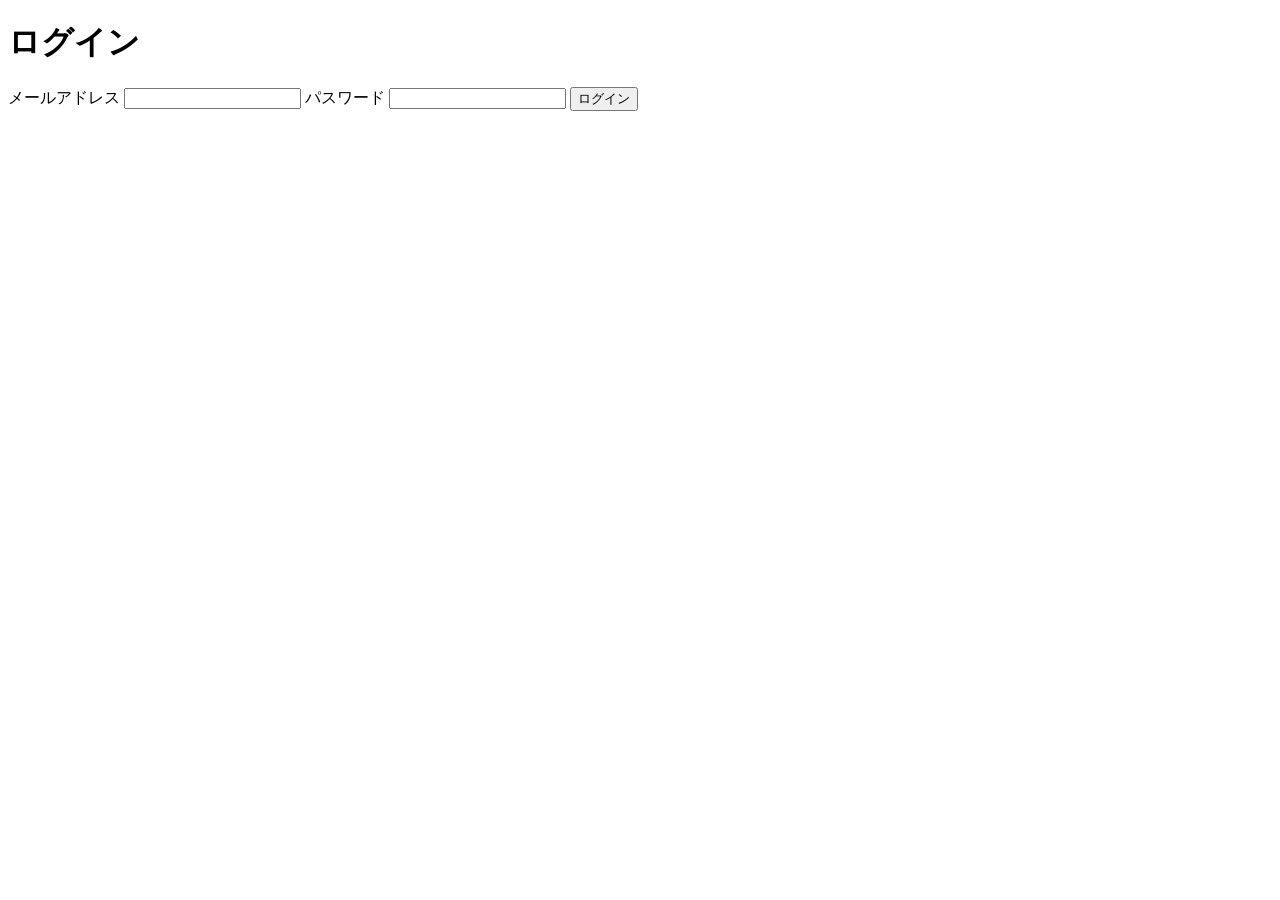
==== login.html @ 820ce331 "[add]最初のファイル" ====
<!DOCTYPE html>
<html>
    <head>
        <meta charset="utf-8">
        <meta name="viewport" content="width=device-width,initial-scale=1.0,minimum-scale=1.0">
        <title>ログイン</title>
            <link rel="stylesheet" href="css/stle.css">
    </head>
    <body>
        <h1>ログイン</h1>

        <form action="login.php" method="post">
            <label for="email">メールアドレス</label>
            <input type="email" name="email">
            <label for="password">パスワード</label>
            <input type="password" name="password">
            <button type="submit">ログイン</button>
        </form>

    </body>
</html>
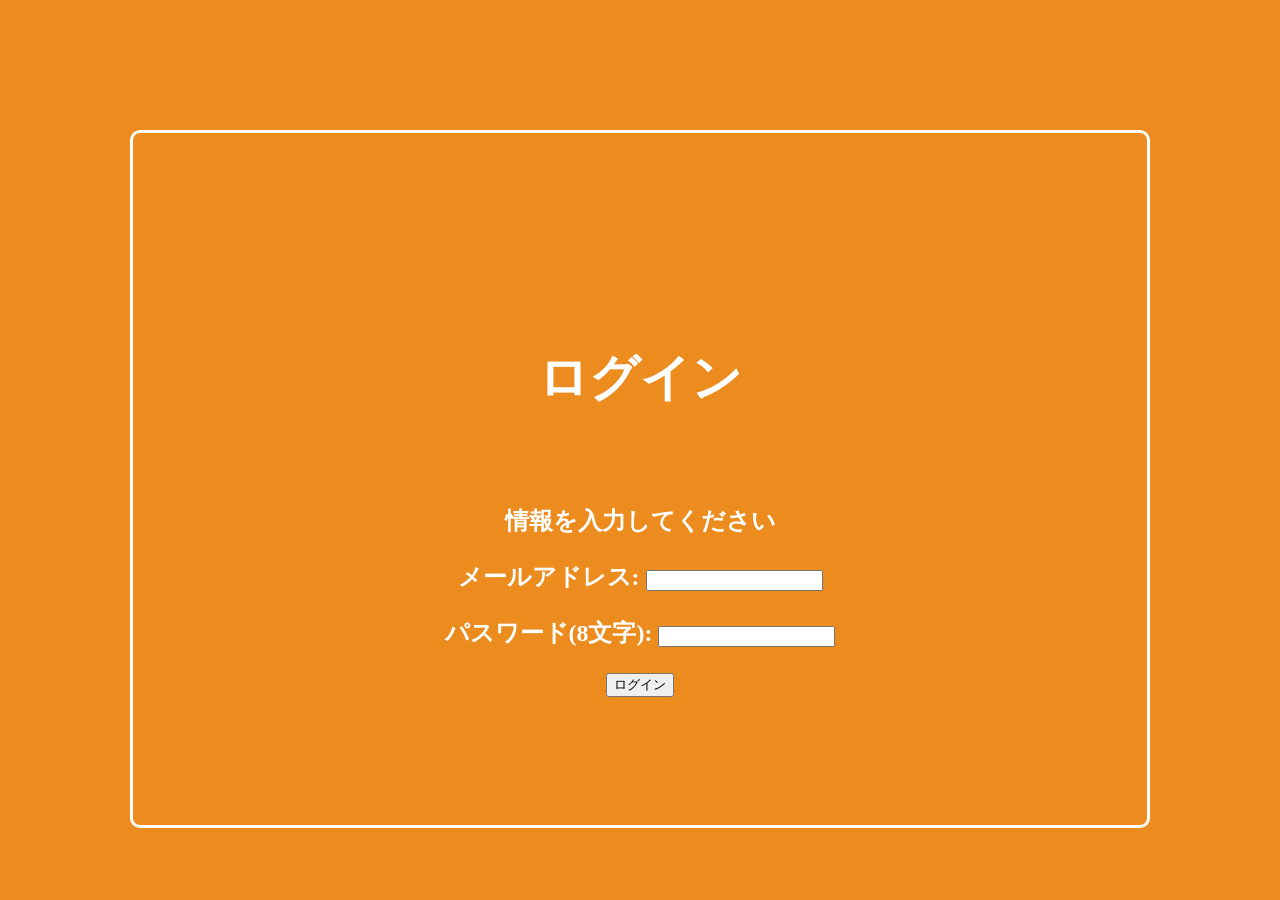
==== commit 3f9012f9: "[update]最新のファイルに更新 各種ファイルが最新のものでなかったため、更新しました。" ====
--- a/login.html
+++ b/login.html
@@ -4,18 +4,22 @@
         <meta charset="utf-8">
         <meta name="viewport" content="width=device-width,initial-scale=1.0,minimum-scale=1.0">
         <title>ログイン</title>
+        <link rel ="stylesheet" href ="css/style.css"> 
+        <!--
             <link rel="stylesheet" href="css/stle.css">
+        -->
     </head>
     <body>
+         <div class="box">
         <h1>ログイン</h1>
-
         <form action="login.php" method="post">
-            <label for="email">メールアドレス</label>
-            <input type="email" name="email">
-            <label for="password">パスワード</label>
-            <input type="password" name="password">
-            <button type="submit">ログイン</button>
+            <h2><p>情報を入力してください</p></h2>
+            <h2><p><label for="email">メールアドレス:</label>
+            <input type="email" name="email"></p></h2>
+            <h2><p><label for="password"> パスワード(8文字):</label>
+            <input type="password" name="password"></p></h2>
+            <button type="submit" class="login">ログイン</button>
         </form>
-
+        </div>
     </body>
 </html>
--- a/css/style.css
+++ b/css/style.css
@@ -0,0 +1,488 @@
+/*===================================================
+
+  ～関数～
+  ・:root{}の中にHTML全体に適用できる変数を記述する
+    --変数名: ○○○○;
+
+  ・var(変数名)で値を呼び出せる
+
+=====================================================*/
+:root{
+  /*背景で使うメインカラー*/
+  --Primary: #EC8C1F;
+
+  /*新規登録ボタン*/
+  --signup: #5B514F;
+  
+  /*ログインボタン*/
+  --login: #FFFFFF;
+
+  /*今すぐ始めるボタン*/
+  --startnow: #2A416A;
+
+  /*ボタンの影の色*/
+  --shadow: rgba(0, 0, 0, 0.25);
+
+  /*黒文字*/
+  --Black: #432821;
+
+  /*黒ボタン*/
+  --DarkGray: #5B514F;
+
+  /*白*/
+  --White: #FFFFFF;
+
+  /*確定ボタン（青色）*/
+  --Secondary: #2A416A;
+
+
+  /*問題選択肢の色*/
+  --first: #2A416A;
+  --second: #E24725;
+  --third: #277C3F;
+  --fourth: #F6D561;
+  
+  --A: #2A416A;
+  --B: #E24725;
+  --C: #277C3F;
+
+  /*タイマーの色*/
+  --timer: #E6362B;
+
+}
+/*============================================
+
+  関数指定ここまで
+
+==============================================*/
+
+
+h1{
+  color: white;
+  padding-top: 50px;
+  padding-bottom: 60px;
+  font-size: 50px;
+}
+
+h2{
+  color: white;
+}
+
+p{
+  color: white;
+}
+.main{
+  margin:50px auto;
+  margin-top:0;
+}
+.box{
+  padding: 10% 10%;
+  padding-bottom: 10%px;
+  margin: 2em 2em;
+  max-width: 1030px;
+  min-width: 560px;
+  font-weight: bold;
+  border: solid 3px white;/*線*/
+  border-radius: 10px;/*角の丸み*/
+  position: absolute;
+  left: 130px;
+  right: 130px;
+  top: 130px;
+  bottom: auto;
+  margin: 0 auto;
+  overflow: hidden;
+  position: fixed;
+  
+  /*min-height: 450px; */
+    
+}
+.header{
+	width: 100%
+}
+.wrapper{
+	width: 970px;
+  margin: 30px auto 40px;
+
+  max-width: 960px;
+}
+body{
+  margin: 0 0 0 0;
+  background-color: #EC8C1F;
+  width: 100%;
+  text-align: center;
+  /*height: 100%;*/
+  /*min-height: 300px;*/
+  
+}
+/*----------PC表示の場合-----------*/
+@media screen and (min-width: 560px){ 
+/*================================================
+
+  新規登録ボタン
+
+=================================================*/
+.signupbutton{
+	display: inline-block;
+  text-decoration: none;
+  background:var(--signup);
+  color: #FFF;
+  width: 120px;
+  height: 120px;
+  line-height: 120px;
+  border-radius: 50%;
+  text-align: center;
+  font-weight: bold;
+  overflow: hidden;
+  box-shadow: 0px 2px 2px rgba(0, 0, 0, 0.29);
+  border-bottom: solid 3px var(--signup);
+  transition: .4s;
+  margin: 10px 5px;
+}
+/*
+  ボタンを押したとき
+----------------------------------------------*/
+.signupbutton:active {
+  -webkit-transform: translateY(2px);
+  transform: translateY(2px);
+  box-shadow: 0 0 1px rgba(0, 0, 0, 0.15);
+  border-bottom: none;
+}
+/*=================================================
+
+  ログインボタン
+
+=================================================*/
+.loginbutton{
+  display: inline-block;
+  text-decoration: none;
+  background:var(--login);
+  color: var(--Black);
+  width: 120px;
+  height: 120px;
+  line-height: 120px;
+  border-radius: 50%;
+  text-align: center;
+  font-weight: bold;
+  overflow: hidden;
+  box-shadow: 0px 2px 2px rgba(0, 0, 0, 0.29);
+  border-bottom: solid 3px var(--login);
+  transition: .4s;
+  margin: 10px 5px;
+}
+/*
+  ボタンを押したとき
+----------------------------------------------*/
+.loginbutton:active {
+  -webkit-transform: translateY(2px);
+  transform: translateY(2px);
+  box-shadow: 0 0 1px rgba(0, 0, 0, 0.15);
+  border-bottom: none;
+}
+
+/*===============================================
+
+  今すぐ始めるボタン
+
+=================================================*/
+.startnowbutton{
+  display: inline-block;
+  text-decoration: none;
+  background:var(--startnow);
+  color: #FFF;
+  width: 120px;
+  height: 120px;
+  line-height: 120px;
+  border-radius: 50%;
+  text-align: center;
+  font-weight: bold;
+  overflow: hidden;
+  box-shadow: 0px 2px 2px rgba(0, 0, 0, 0.29);
+  border-bottom: solid 3px var(--startnow);
+  transition: .4s;
+  margin: 10px 5px;
+}
+/*
+  ボタンを押したとき
+----------------------------------------------*/
+.startnowbutton:active {
+  -webkit-transform: translateY(2px);
+  transform: translateY(2px);
+  box-shadow: 0 0 1px rgba(0, 0, 0, 0.15);
+  border-bottom: none;
+}
+
+.selectbutton{
+	display: flex;
+	justify-content: space-between;
+}
+.footer{
+	width: 100%
+}
+}
+
+/*-------------------------------------------
+
+  ハンバーガーメニューここから
+
+--------------------------------------------*/
+ul { list-style: none; }
+
+a { text-decoration: none; color: black;}
+
+#menu-wrapper {
+    overflow: hidden;
+    max-width: 100%;
+    cursor: pointer;
+}
+
+
+
+#menu-wrapper #hamburger-menu {
+  position: relative;
+  width: 25px;
+  height: 20px;
+  margin: 15px;
+}
+#menu-wrapper #hamburger-menu span {
+  opacity: 1;
+  left: 0;
+  display: block;
+  width: 100%;
+  height: 2px;
+  border-radius: 10px;
+  color: black;
+  background-color: white;
+  position: absolute;
+  transform: rotate(0deg);
+  transition: .4s ease-in-out;
+}
+
+#menu-wrapper #hamburger-menu span:nth-child(1) {
+  top: 0;
+}
+#menu-wrapper #hamburger-menu span:nth-child(2) {
+  top: 9px;
+}
+#menu-wrapper #hamburger-menu span:nth-child(3) {
+  top: 18px;
+}
+#menu-wrapper #hamburger-menu.open span:nth-child(1) {
+  transform: translateY(9px) rotate(135deg);
+}
+#menu-wrapper #hamburger-menu.open span:nth-child(2) {
+  opacity: 0;
+  transform: translateX(-60px);
+}
+#menu-wrapper #hamburger-menu.open span:nth-child(3) {
+  transform: translateY(-9px) rotate(-135deg);
+}
+
+#menu-container .menu-list .menu-submenu {
+  padding-top: 20px;
+  padding-bottom: 20px;
+}
+#menu-container .menu-list {
+  padding-left: 0;
+  display: block;
+  position: absolute;
+  width: 100%;
+  max-width: 450px;
+  background: white;
+  box-shadow: rgba(100,100,100,0.2) 6px 2px 10px;
+  z-index: 999;
+  overflow-y: auto;
+  overflow-x: hidden;
+  left: -100%;
+}
+
+#menu-container .menu-list li.accordion-toggle, #menu-container .menu-list .menu-login {
+  font-size: 16px;
+  padding: 20px;
+  text-transform: uppercase;
+  border-top: 1px solid #dbdcd2;
+}
+#menu-container .menu-list li:first-of-type {
+  border-top: 0;
+}
+
+.accordion-toggle, .accordion-content {
+  cursor: pointer;
+  font-size: 16px;
+  position: relative;
+  letter-spacing: 1px;
+}
+
+.accordion-content {
+  display: none;
+}
+
+.accordion-toggle a:before, .accordion-toggle a:after {
+  content: '';
+  display: block;
+  position: absolute;
+  top: 50%;
+  right: 30px;
+  width: 15px;
+  height: 2px;
+  margin-top: -1px;
+  background-color: #5a5858;
+  transform-origin: 50% 50%;
+  transition: all 0.3s ease-out;
+}
+
+.accordion-toggle a:before {
+  transform: rotate(-90deg);
+  opacity: 1;
+  z-index: 2;
+}
+
+.accordion-toggle.active-tab {
+background: yellowgreen;
+transition: all 0.3s ease;
+}
+.accordion-toggle a.active:before {
+  transform: rotate(0deg);
+  background: #fff !important;
+}
+
+.accordion-toggle a.active:after {
+  transform: rotate(180deg);
+  background: #fff !important;
+  opacity: 0;
+}
+/*-------------------------------------------
+
+  ハンバーガーメニューここまで
+
+--------------------------------------------*/
+
+
+/* ------------------------------------------
+  レスポンシブデザイン ここから
+  スマホ表示の場合
+--------------------------------------------*/
+
+@media screen and (max-width: 559px){ 
+.main{
+  margin:50px auto;
+  margin-top:0;
+}
+h1{
+  font-size: 25px;
+}
+
+.box{
+  padding: auto;
+  padding-bottom: auto;
+  margin: 2% 2%;
+  max-width: 100%;
+  min-width: 75%;
+  font-weight: auto;
+  max-height: auto;
+  min-height: auto;
+  border: solid 3px white;/*線*/
+  border-radius: 10px;/*角の丸み*/
+  position: auto;
+  left: auto;
+  right: auto;
+  top: auto;
+  bottom: auto;
+  overflow: auto;
+  position: auto;
+  left: auto;
+   
+}
+.h1{
+  font-size: 30px;
+}
+
+/*===========================================
+
+  ボタン全体の指定
+
+===========================================*/
+.buttons{
+  display: flex;/*縦並びにする*/
+  flex-direction: column;
+}
+
+/*===========================================
+
+  新規登録ボタン
+
+============================================*/
+.signupbutton{
+  padding: 12px;
+  text-decoration: none;
+  background: var(--signup);/*ボタン色*/
+  color: #FFF;
+  border-bottom: solid 4px var(--shadow);
+  border-radius: 3px;
+  margin-bottom: 10px;
+}
+.signupbutton:active {
+
+  -webkit-transform: translateY(4px);
+  transform: translateY(4px);/*下に動く*/
+  box-shadow: 0px 0px 1px rgba(0, 0, 0, 0.2);/*影を小さく*/
+  border-bottom: none;
+}
+
+/*===========================================
+
+  ログインボタン
+  
+=============================================*/
+.loginbutton{
+  padding: 12px;
+  text-decoration: none;
+  background: var(--login);/*ボタン色*/
+  color: var(--Black);
+  
+  border-bottom: solid 4px var(--shadow);
+  border-radius: 3px;
+  margin-bottom: 10px;
+}
+.loginbutton:active {
+  /*
+    ボタンを押したとき
+  ---------------------------------------*/
+  -webkit-transform: translateY(4px);
+  transform: translateY(4px);/*下に動く*/
+  box-shadow: 0px 0px 1px rgba(0, 0, 0, 0.2);/*影を小さく*/
+  border-bottom: none;
+}
+
+/*========================================
+
+  今すぐ始めるボタン
+  
+=========================================*/
+.startnowbutton{
+  padding: 12px;
+  text-decoration: none;
+  background: var(--startnow);/*ボタン色*/
+  color: #FFF;
+  border-bottom: solid 4px var(--shadow);
+  border-radius: 3px;
+  margin-bottom: 10px;
+
+}
+.startnowbutton:active {
+  /*
+    ボタンを押したとき
+  ----------------------------------------*/
+  -webkit-transform: translateY(4px);
+  transform: translateY(4px);/*下に動く*/
+  box-shadow: 0px 0px 1px rgba(0, 0, 0, 0.2);/*影を小さく*/
+  border-bottom: none;
+}
+
+
+}
+/*------------------------------------------
+
+  レスポンシブデザインここまで
+  スマホ表示の場合
+
+-------------------------------------------*/
